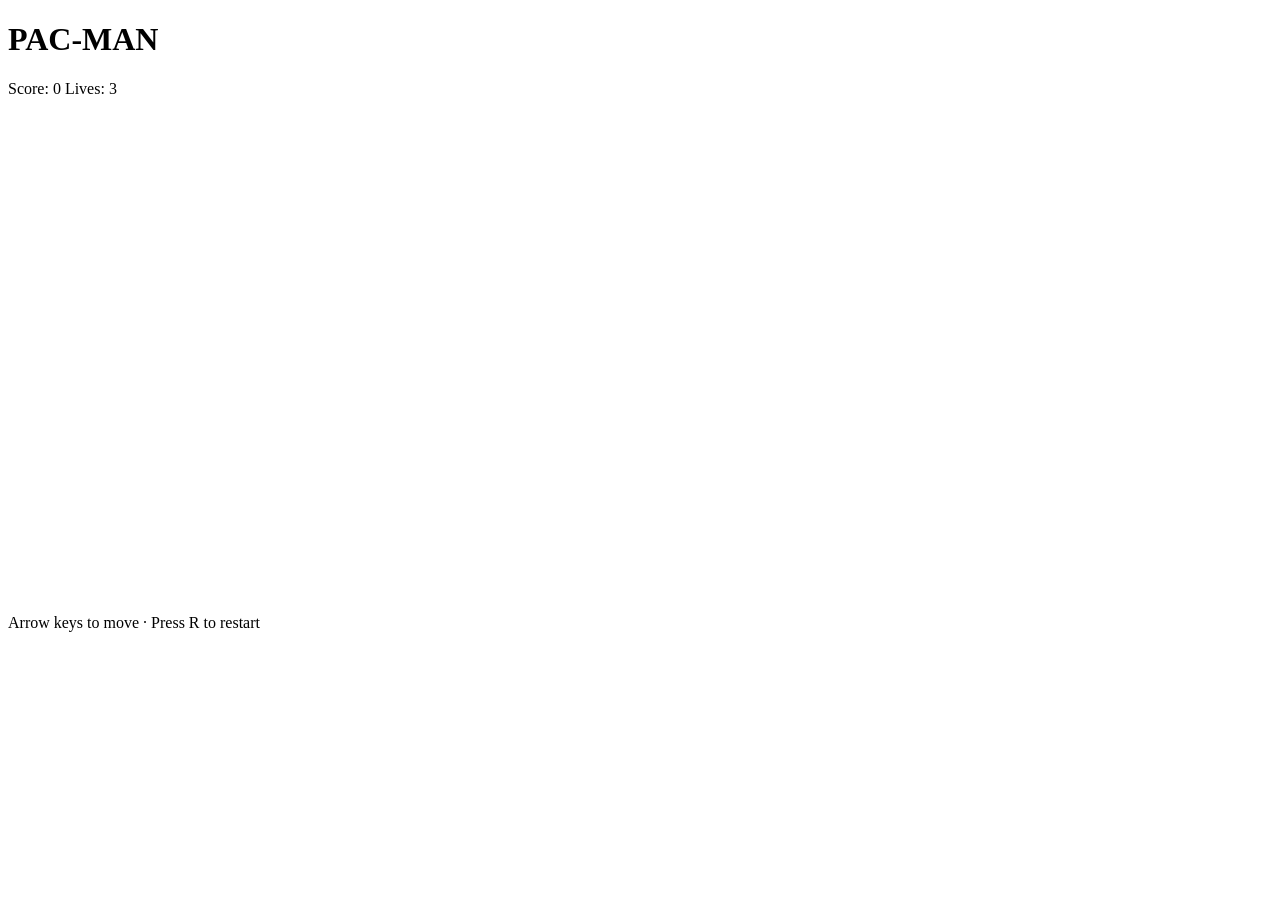
==== src/main/resources/static/index.html @ 813bced3 "Add Spring Boot Pacman game with Dockerfile Spring Boot 3.3 app serving an HTML5 Canvas Pac-Man game" ====
<!DOCTYPE html>
<html lang="en">
<head>
    <meta charset="UTF-8">
    <title>Spring Boot Pacman</title>
    <link rel="stylesheet" href="/css/style.css">
</head>
<body>
    <div class="game-container">
        <h1>PAC-MAN</h1>
        <div class="hud">
            <span>Score: <span id="score">0</span></span>
            <span>Lives: <span id="lives">3</span></span>
        </div>
        <canvas id="game" width="448" height="496"></canvas>
        <div id="message"></div>
        <p class="controls">Arrow keys to move &middot; Press R to restart</p>
    </div>
    <script src="/js/pacman.js"></script>
</body>
</html>
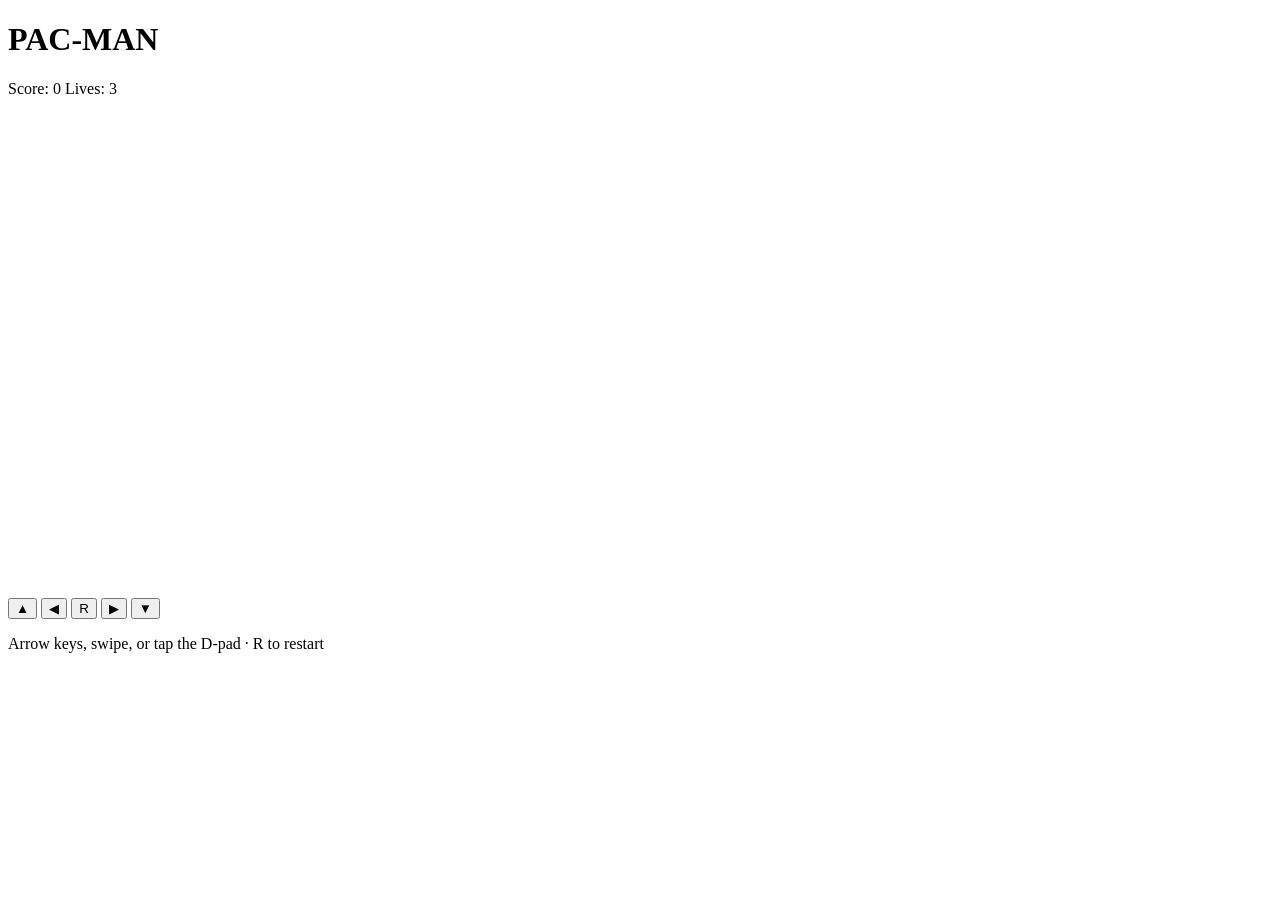
==== commit a42b7201: "Make Pacman playable on mobile Add a mobile viewport meta tag, scale the canvas responsively, and ad" ====
--- a/src/main/resources/static/index.html
+++ b/src/main/resources/static/index.html
@@ -2,6 +2,11 @@
 <html lang="en">
 <head>
     <meta charset="UTF-8">
+    <meta name="viewport" content="width=device-width, initial-scale=1, maximum-scale=1, user-scalable=no, viewport-fit=cover">
+    <meta name="mobile-web-app-capable" content="yes">
+    <meta name="apple-mobile-web-app-capable" content="yes">
+    <meta name="apple-mobile-web-app-status-bar-style" content="black">
+    <meta name="theme-color" content="#000000">
     <title>Spring Boot Pacman</title>
     <link rel="stylesheet" href="/css/style.css">
 </head>
@@ -12,9 +17,18 @@
             <span>Score: <span id="score">0</span></span>
             <span>Lives: <span id="lives">3</span></span>
         </div>
-        <canvas id="game" width="448" height="496"></canvas>
+        <div class="canvas-wrap">
+            <canvas id="game" width="448" height="496"></canvas>
+        </div>
         <div id="message"></div>
-        <p class="controls">Arrow keys to move &middot; Press R to restart</p>
+        <div class="dpad" id="dpad" aria-label="Direction pad">
+            <button class="dpad-btn up" data-dir="up" aria-label="Up">&#9650;</button>
+            <button class="dpad-btn left" data-dir="left" aria-label="Left">&#9664;</button>
+            <button class="dpad-btn restart" data-dir="restart" aria-label="Restart">R</button>
+            <button class="dpad-btn right" data-dir="right" aria-label="Right">&#9654;</button>
+            <button class="dpad-btn down" data-dir="down" aria-label="Down">&#9660;</button>
+        </div>
+        <p class="controls">Arrow keys, swipe, or tap the D-pad &middot; R to restart</p>
     </div>
     <script src="/js/pacman.js"></script>
 </body>
